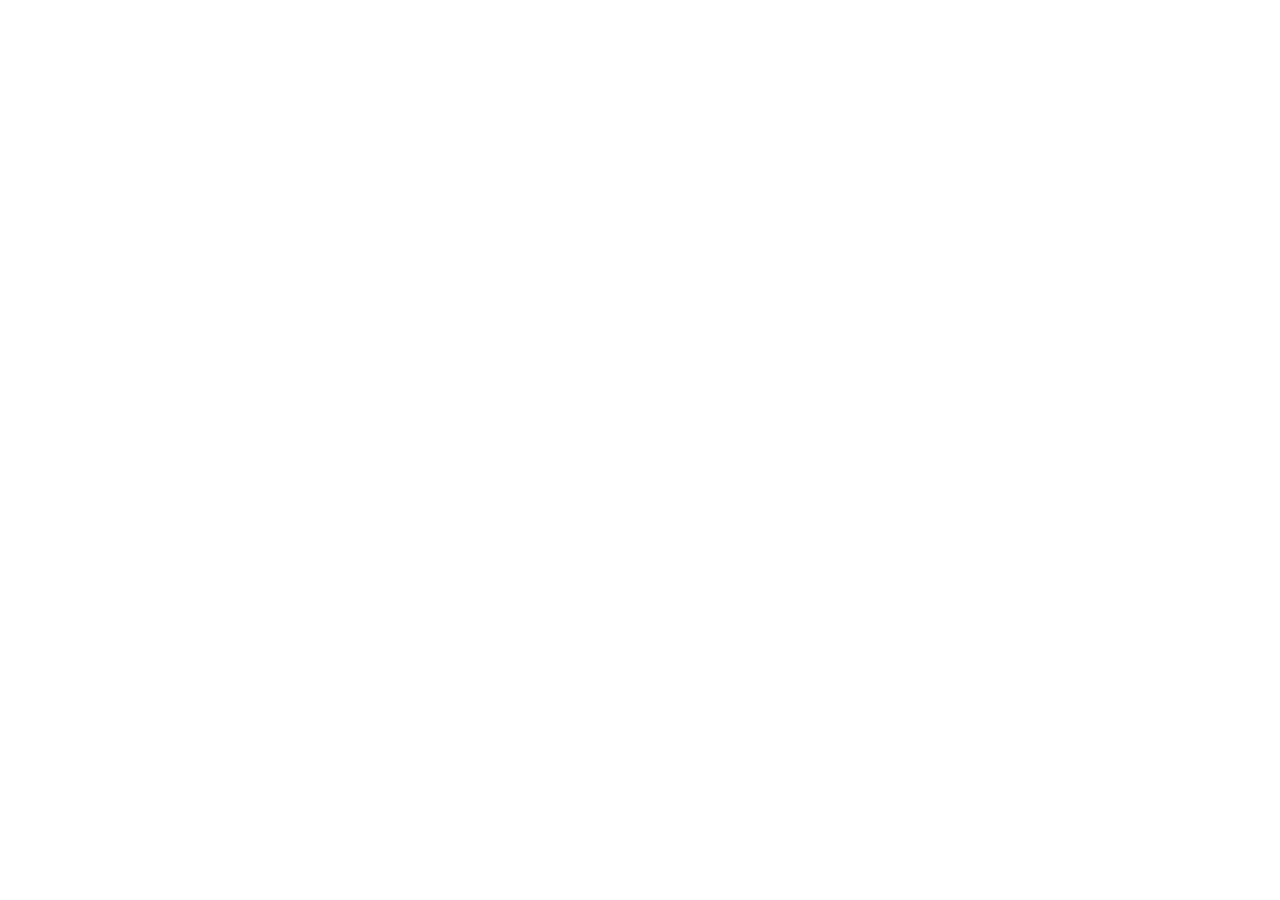
==== index.html @ 9a707157 "deploy: c2d170c60ace974597fea20f5356341831ca1d41" ====
<!DOCTYPE html>
<html lang="en">
  <head>
    <meta charset="UTF-8">
    <link rel="icon" type="image/png" href="/images/deveco-community-logo.png">
    <meta name="viewport" content="width=device-width, initial-scale=1.0">
    <title>DevEco - Developer Relations Consulting</title>
    <script type="module" crossorigin src="/assets/index-Dkmb-aVm.js"></script>
    <link rel="modulepreload" crossorigin href="/assets/vendor-Dc3_YLrn.js">
    <link rel="stylesheet" crossorigin href="/assets/index-B2oF-U8Q.css">
  </head>
  <body>
    <div id="app"></div>
  </body>
</html>
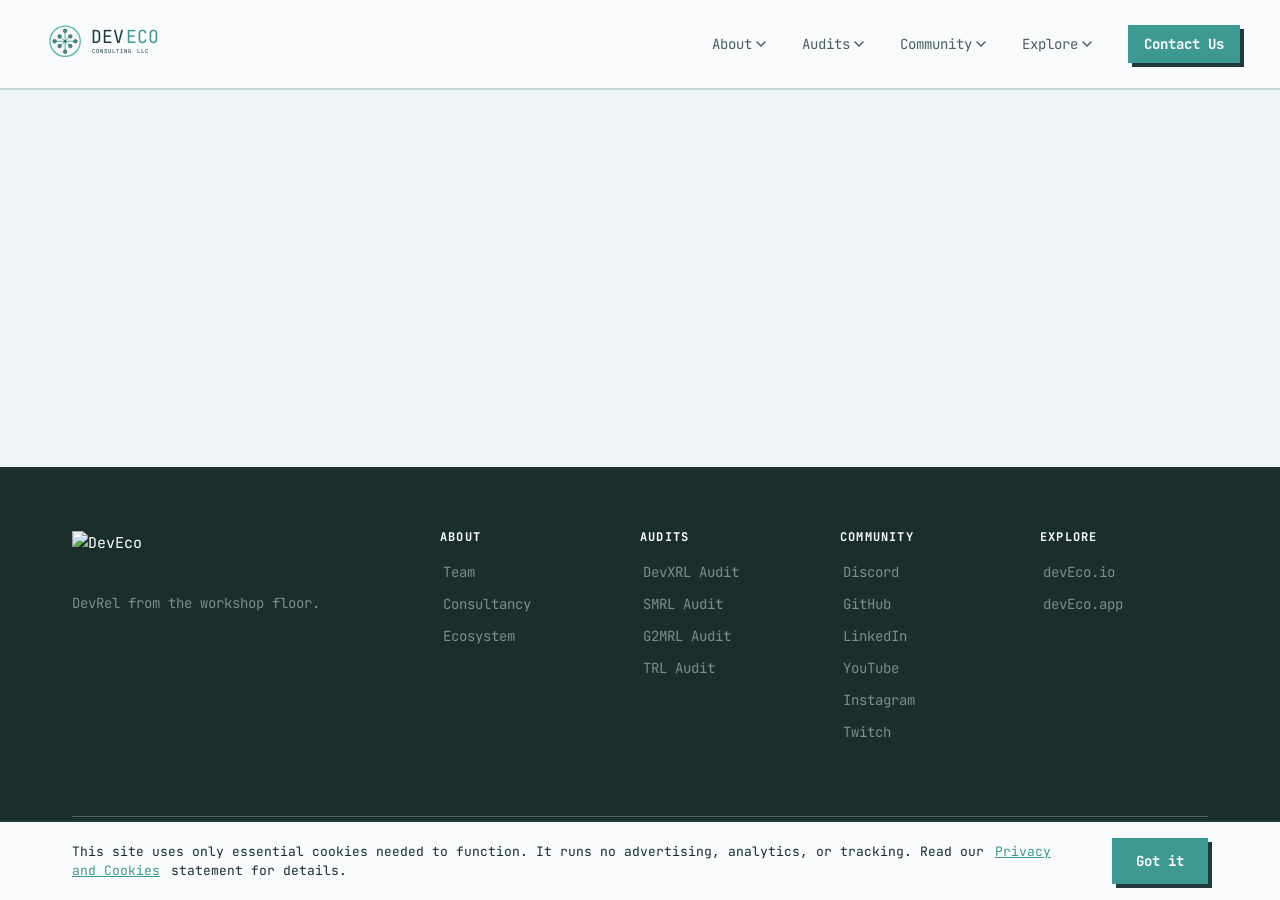
==== commit f5f57449: "deploy: f8ffb1435f729f9577952436232d44a1e8d16d98" ====
--- a/index.html
+++ b/index.html
@@ -5,9 +5,9 @@
     <link rel="icon" type="image/png" href="/images/deveco-community-logo.png">
     <meta name="viewport" content="width=device-width, initial-scale=1.0">
     <title>DevEco - Developer Relations Consulting</title>
-    <script type="module" crossorigin src="/assets/index-Dkmb-aVm.js"></script>
-    <link rel="modulepreload" crossorigin href="/assets/vendor-Dc3_YLrn.js">
-    <link rel="stylesheet" crossorigin href="/assets/index-B2oF-U8Q.css">
+    <script type="module" crossorigin src="/assets/index-xYQbt5uH.js"></script>
+    <link rel="modulepreload" crossorigin href="/assets/vendor-Bw37jp_L.js">
+    <link rel="stylesheet" crossorigin href="/assets/index-bWeun-fq.css">
   </head>
   <body>
     <div id="app"></div>
--- a/assets/index-bWeun-fq.css
+++ b/assets/index-bWeun-fq.css
@@ -0,0 +1 @@
+@import"https://fonts.googleapis.com/css2?family=JetBrains+Mono:wght@400;500;700&display=swap";:root{--vt-c-white: #ffffff;--vt-c-white-soft: #f8f8f8;--vt-c-white-mute: #f2f2f2;--vt-c-black: #181818;--vt-c-black-soft: #222222;--vt-c-black-mute: #282828;--vt-c-indigo: #2c3e50;--vt-c-divider-light-1: rgba(60, 60, 60, .29);--vt-c-divider-light-2: rgba(60, 60, 60, .12);--vt-c-divider-dark-1: rgba(84, 84, 84, .65);--vt-c-divider-dark-2: rgba(84, 84, 84, .48);--vt-c-text-light-1: var(--vt-c-indigo);--vt-c-text-light-2: rgba(60, 60, 60, .66);--vt-c-text-dark-1: var(--vt-c-white);--vt-c-text-dark-2: rgba(235, 235, 235, .64)}:root{--color-background: var(--vt-c-white);--color-background-soft: var(--vt-c-white-soft);--color-background-mute: var(--vt-c-white-mute);--color-border: var(--vt-c-divider-light-2);--color-border-hover: var(--vt-c-divider-light-1);--color-heading: var(--vt-c-text-light-1);--color-text: var(--vt-c-text-light-1);--section-gap: 160px}@media (prefers-color-scheme: dark){:root{--color-background: var(--vt-c-black);--color-background-soft: var(--vt-c-black-soft);--color-background-mute: var(--vt-c-black-mute);--color-border: var(--vt-c-divider-dark-2);--color-border-hover: var(--vt-c-divider-dark-1);--color-heading: var(--vt-c-text-dark-1);--color-text: var(--vt-c-text-dark-2)}}*,*:before,*:after{box-sizing:border-box;margin:0;font-weight:400}body{min-height:100vh;color:var(--color-text);background:var(--color-background);transition:color .5s,background-color .5s;line-height:1.6;font-family:Inter,-apple-system,BlinkMacSystemFont,Segoe UI,Roboto,Oxygen,Ubuntu,Cantarell,Fira Sans,Droid Sans,Helvetica Neue,sans-serif;font-size:15px;text-rendering:optimizeLegibility;-webkit-font-smoothing:antialiased;-moz-osx-font-smoothing:grayscale}#app{margin:0 auto;font-weight:400}a,.green{text-decoration:none;color:#00bd7e;transition:.4s;padding:3px}@media (hover: hover){a:hover{background-color:#00bd7e33}}@media (min-width: 1024px){body{display:flex;place-items:center}#app{display:grid;grid-template-columns:1fr 1fr}}.nav[data-v-d267a35a]{position:sticky;top:0;z-index:100;background:var(--bg-white);border-bottom:2px solid var(--border)}.nav-inner[data-v-d267a35a]{display:flex;align-items:center;justify-content:space-between;padding:var(--space-md) 0}.nav-logo[data-v-d267a35a]{display:flex;align-items:center;text-decoration:none}.logo-svg[data-v-d267a35a]{height:50px;width:auto}.nav-links[data-v-d267a35a]{display:flex;align-items:center;gap:var(--space-xs);list-style:none}.nav-links a[data-v-d267a35a]{padding:var(--space-sm) var(--space-md);font-size:.875rem;color:var(--text-mid);transition:all .2s}.nav-links a[data-v-d267a35a]:hover{background:var(--teal);color:#fff}.nav-links a.router-link-active[data-v-d267a35a]{color:var(--teal);font-weight:700}.nav-links a.router-link-active[data-v-d267a35a]:hover{background:var(--teal);color:#fff}.nav-cta[data-v-d267a35a]{margin-left:var(--space-md)}.nav-cta .btn[data-v-d267a35a]{padding:.5rem 1rem;color:#fff!important}.nav-cta .btn[data-v-d267a35a]:hover,.nav-cta .btn.router-link-active[data-v-d267a35a]{color:#fff!important}.nav-toggle[data-v-d267a35a]{display:none;position:relative;width:44px;height:44px;background:var(--bg-white);border:2px solid var(--navy);padding:0;cursor:pointer;color:var(--navy);z-index:110;transition:background .2s ease,color .2s ease,transform .2s ease}.nav-toggle[data-v-d267a35a]:hover{background:var(--navy);color:var(--bg-white)}.nav-toggle:hover .nav-toggle__bar[data-v-d267a35a]{background:var(--bg-white)}.nav-toggle__bar[data-v-d267a35a]{position:absolute;left:50%;top:50%;width:22px;height:2px;background:var(--navy);transform-origin:center;transition:transform .28s cubic-bezier(.7,0,.3,1),opacity .18s ease,background .2s ease}.nav-toggle__bar[data-v-d267a35a]:nth-child(1){transform:translate(-50%,-8px)}.nav-toggle__bar[data-v-d267a35a]:nth-child(2){transform:translate(-50%,-50%)}.nav-toggle__bar[data-v-d267a35a]:nth-child(3){transform:translate(-50%,6px)}.nav-toggle.active .nav-toggle__bar[data-v-d267a35a]:nth-child(1){transform:translate(-50%,-50%) rotate(45deg)}.nav-toggle.active .nav-toggle__bar[data-v-d267a35a]:nth-child(2){opacity:0;transform:translate(-50%,-50%) scaleX(0)}.nav-toggle.active .nav-toggle__bar[data-v-d267a35a]:nth-child(3){transform:translate(-50%,-50%) rotate(-45deg)}.nav-backdrop[data-v-d267a35a]{display:none}.nav-dropdown[data-v-d267a35a]{position:relative}.nav-dropdown__trigger[data-v-d267a35a]{display:flex;align-items:center;gap:.25rem}.nav-dropdown__trigger--static[data-v-d267a35a]{cursor:default;padding:var(--space-sm) var(--space-md);font-size:.875rem;color:var(--text-mid);transition:all .2s}.nav-dropdown__trigger--static[data-v-d267a35a]:hover{background:var(--teal);color:#fff}.nav-dropdown__chevron[data-v-d267a35a]{transition:transform .2s ease}.nav-dropdown__chevron.open[data-v-d267a35a]{transform:rotate(180deg)}.nav-dropdown__mobile-toggle[data-v-d267a35a],.nav-dropdown__mobile-menu[data-v-d267a35a]{display:none}.nav-dropdown__menu[data-v-d267a35a]{position:absolute;top:100%;left:0;min-width:180px;background:var(--bg-white);border:1px solid var(--border);box-shadow:0 4px 16px #0000001a;list-style:none;padding:var(--space-xs) 0;z-index:200}.nav-dropdown__menu li a[data-v-d267a35a]{display:block;padding:var(--space-sm) var(--space-md);font-size:.875rem;color:var(--text-mid);white-space:nowrap;transition:all .15s ease}.nav-dropdown__menu li a[data-v-d267a35a]:hover{background:var(--teal);color:#fff}.dropdown-enter-active[data-v-d267a35a]{transition:opacity .18s ease,transform .18s ease}.dropdown-leave-active[data-v-d267a35a]{transition:opacity .15s ease,transform .15s ease}.dropdown-enter-from[data-v-d267a35a],.dropdown-leave-to[data-v-d267a35a]{opacity:0;transform:translateY(-4px)}.nav-dropdown__mobile-menu[data-v-d267a35a]{display:none}@media (max-width: 768px){.logo-svg[data-v-d267a35a]{height:42px}.nav-inner[data-v-d267a35a]{padding:var(--space-sm) 0}.nav-toggle[data-v-d267a35a]{display:block}.nav-backdrop[data-v-d267a35a]{display:block;position:fixed;inset:0;background:#1e3a3a00;opacity:0;pointer-events:none;transition:background .28s ease,opacity .28s ease;z-index:90}.nav-backdrop.active[data-v-d267a35a]{background:#1e3a3a8c;opacity:1;pointer-events:auto;backdrop-filter:blur(3px);-webkit-backdrop-filter:blur(3px)}.nav-links[data-v-d267a35a]{display:flex;position:fixed;top:0;right:0;width:min(84vw,340px);height:100vh;height:100dvh;background:var(--bg-white);border-left:2px solid var(--navy);box-shadow:-12px 0 32px #1e3a3a2e;flex-direction:column;align-items:stretch;padding:calc(var(--space-lg) + 44px) var(--space-md) var(--space-lg);gap:0;overflow-y:auto;overscroll-behavior:contain;transform:translate(100%);transition:transform .32s cubic-bezier(.7,0,.3,1);z-index:100}.nav-links.active[data-v-d267a35a]{transform:translate(0)}.nav-links li[data-v-d267a35a]{width:100%;position:relative}.nav-links>li+li[data-v-d267a35a]{border-top:1px solid var(--border)}.nav-links a[data-v-d267a35a],.nav-dropdown__trigger--static[data-v-d267a35a]{display:flex;align-items:center;padding:.95rem var(--space-md) .95rem calc(var(--space-md) + 4px);font-size:.95rem;font-weight:500;color:var(--text-dark);width:100%;border-left:3px solid transparent;transition:background .18s ease,color .18s ease,border-color .18s ease,padding-left .18s ease}.nav-links a[data-v-d267a35a]:hover,.nav-dropdown__trigger--static[data-v-d267a35a]:hover{background:var(--bg-light);color:var(--teal-dark);border-left-color:var(--teal-light);padding-left:calc(var(--space-md) + 8px)}.nav-links a.router-link-active[data-v-d267a35a]{color:var(--teal);border-left-color:var(--teal);background:var(--bg-light)}.nav-cta[data-v-d267a35a]{margin-left:0;margin-top:var(--space-md);padding-top:var(--space-md);border-top:2px solid var(--border)!important}.nav-cta .btn[data-v-d267a35a]{width:100%;justify-content:center;padding:.9rem 1rem!important}.nav-dropdown__trigger[data-v-d267a35a]{display:flex;padding-right:56px}.nav-dropdown__trigger--static[data-v-d267a35a]{cursor:pointer;padding-right:56px}.nav-dropdown__chevron[data-v-d267a35a]{display:none}.nav-dropdown__menu[data-v-d267a35a]{display:none!important}.nav-dropdown__mobile-toggle[data-v-d267a35a]{display:flex;align-items:center;justify-content:center;position:absolute;top:0;right:0;width:52px;height:52px;background:transparent;border:none;border-left:1px solid var(--border);cursor:pointer;color:var(--text-mid);transition:background .18s ease,color .18s ease}.nav-dropdown__mobile-toggle[data-v-d267a35a]:hover{background:var(--bg-light);color:var(--teal)}.nav-dropdown__mobile-toggle svg[data-v-d267a35a]{transition:transform .28s cubic-bezier(.7,0,.3,1);width:12px;height:8px}.nav-dropdown__mobile-toggle.open svg[data-v-d267a35a]{transform:rotate(180deg)}.nav-dropdown__mobile-toggle.open[data-v-d267a35a]{color:var(--teal)}.nav-dropdown__mobile-menu[data-v-d267a35a]{display:block;list-style:none;padding:0;margin:0;background:var(--bg-light);border-top:1px solid var(--border);animation:navSubmenuFadeIn-d267a35a .24s ease}.nav-dropdown__mobile-menu li+li[data-v-d267a35a]{border-top:1px solid var(--border)}.nav-dropdown__mobile-menu li a[data-v-d267a35a]{display:flex;align-items:center;padding:.75rem var(--space-md) .75rem calc(var(--space-md) + 20px);font-size:.85rem;font-weight:400;color:var(--text-mid);border-left:3px solid transparent;border-bottom:none;transition:background .18s ease,color .18s ease,border-color .18s ease}.nav-dropdown__mobile-menu li a[data-v-d267a35a]:before{content:"";display:inline-block;width:10px;height:1px;background:var(--text-light);margin-right:.6rem;transition:width .18s ease,background .18s ease}.nav-dropdown__mobile-menu li a[data-v-d267a35a]:hover{background:var(--bg-white);color:var(--teal-dark);border-left-color:var(--teal-light)}.nav-dropdown__mobile-menu li a[data-v-d267a35a]:hover:before{background:var(--teal);width:16px}.nav-dropdown__mobile-menu li a.router-link-active[data-v-d267a35a]{color:var(--teal);border-left-color:var(--teal)}}@keyframes navSubmenuFadeIn-d267a35a{0%{opacity:0;transform:translateY(-4px)}to{opacity:1;transform:translateY(0)}}@media (prefers-reduced-motion: reduce){.nav-links[data-v-d267a35a],.nav-backdrop[data-v-d267a35a],.nav-toggle__bar[data-v-d267a35a],.nav-dropdown__mobile-toggle svg[data-v-d267a35a],.nav-dropdown__mobile-menu[data-v-d267a35a]{transition:none!important;animation:none!important}}.footer[data-v-83118ae2]{background:var(--text-dark);color:#fff;padding:var(--space-xl) 0 var(--space-lg)}.footer-grid[data-v-83118ae2]{display:grid;grid-template-columns:2fr repeat(4,1fr);gap:var(--space-lg);margin-bottom:var(--space-xl)}.footer-logo[data-v-83118ae2]{height:45px;width:auto;margin-bottom:var(--space-md)}.footer-brand p[data-v-83118ae2]{font-size:.875rem;color:var(--text-light)}.footer-col h4[data-v-83118ae2]{font-size:.75rem;text-transform:uppercase;letter-spacing:.1em;margin-bottom:var(--space-md);color:#fff}.footer-col ul[data-v-83118ae2]{list-style:none}.footer-col li[data-v-83118ae2]{margin-bottom:var(--space-sm)}.footer-col a[data-v-83118ae2]{font-size:.875rem;color:var(--text-light);transition:color .2s}.footer-col a[data-v-83118ae2]:hover{color:var(--teal-light)}.footer-bottom[data-v-83118ae2]{padding-top:var(--space-lg);border-top:1px solid var(--text-mid);display:flex;justify-content:space-between;align-items:center;flex-wrap:wrap;gap:var(--space-md);font-size:.75rem;color:var(--text-light)}.footer-bottom a[data-v-83118ae2]{color:var(--teal-light)}@media (max-width: 768px){.footer-grid[data-v-83118ae2]{grid-template-columns:1fr 1fr;gap:var(--space-lg)}.footer-brand[data-v-83118ae2]{grid-column:1 / -1}.footer-bottom[data-v-83118ae2]{flex-direction:column;text-align:center}}@media (max-width: 480px){.footer-grid[data-v-83118ae2]{grid-template-columns:1fr}}.cookie-banner[data-v-31ea47e8]{position:fixed;bottom:0;left:0;right:0;z-index:1000;background:var(--bg-white);border-top:2px solid var(--navy)}.cookie-inner[data-v-31ea47e8]{max-width:1200px;margin:0 auto;padding:var(--space-md) var(--space-lg);display:flex;align-items:center;justify-content:space-between;gap:var(--space-lg)}.cookie-message[data-v-31ea47e8]{font-size:.8125rem;color:var(--text-dark);line-height:1.5;margin:0}.cookie-link[data-v-31ea47e8]{color:var(--teal);text-decoration:underline}.cookie-button[data-v-31ea47e8]{flex-shrink:0}.cookie-fade-enter-active[data-v-31ea47e8],.cookie-fade-leave-active[data-v-31ea47e8]{transition:transform .3s ease,opacity .3s ease}.cookie-fade-enter-from[data-v-31ea47e8],.cookie-fade-leave-to[data-v-31ea47e8]{transform:translateY(100%);opacity:0}@media (max-width: 768px){.cookie-inner[data-v-31ea47e8]{flex-direction:column;align-items:flex-start;gap:var(--space-md)}.cookie-button[data-v-31ea47e8]{width:100%;text-align:center;justify-content:center}}:root{--teal-dark: #2a6b6b;--teal: #3d9991;--teal-light: #4db3a8;--navy: #1e3a3a;--bg-light: #eef3f6;--bg-white: #f8fafb;--accent-pink: #e84a7f;--accent-yellow: #f7c948;--accent-cyan: #4ecdc4;--accent-blue: #5bc0eb;--text-dark: #1a2e2e;--text-mid: #4a5e5e;--text-light: #7a8e8e;--border: #c5d5d5;--font-mono: "JetBrains Mono", monospace;--space-xs: .25rem;--space-sm: .5rem;--space-md: 1rem;--space-lg: 2rem;--space-xl: 4rem;--space-2xl: 6rem}*,*:before,*:after{box-sizing:border-box;margin:0;padding:0}html{scroll-behavior:smooth}body{font-family:var(--font-mono);background-color:var(--bg-light);color:var(--text-dark);line-height:1.6;-webkit-font-smoothing:antialiased;-moz-osx-font-smoothing:grayscale}::selection{background:var(--teal);color:#fff}a{color:inherit;text-decoration:none}img{max-width:100%;display:block}#app{min-height:100vh;display:flex;flex-direction:column;width:100%;overflow-x:hidden}.main-content{flex:1;width:100%;overflow-x:hidden}.container{max-width:1200px;margin:0 auto;padding:0 var(--space-lg)}h1,h2,h3,h4{font-weight:700;line-height:1.1;color:var(--navy)}h1{font-size:clamp(2.5rem,6vw,4rem)}h2{font-size:clamp(1.75rem,4vw,2.5rem)}h3{font-size:1.25rem}.label{font-size:.75rem;text-transform:uppercase;letter-spacing:.2em;color:var(--teal)}.highlight{background:var(--accent-yellow);padding:0 .25rem;color:var(--navy)}.btn{display:inline-flex;align-items:center;gap:var(--space-sm);padding:.875rem 1.5rem;font-family:var(--font-mono);font-size:.875rem;font-weight:700;border:none;cursor:pointer;transition:all .2s}.btn-primary{background:var(--teal);color:#fff;box-shadow:4px 4px 0 var(--navy)}.btn-primary:hover{background:var(--teal-dark);transform:translate(-2px,-2px);box-shadow:6px 6px 0 var(--navy)}.btn-secondary{background:transparent;color:var(--navy);border:2px solid var(--navy)}.btn-secondary:hover{background:var(--navy);color:#fff}.stamp{display:inline-block;padding:.25rem .75rem;font-size:.625rem;font-weight:700;text-transform:uppercase;letter-spacing:.1em;border:2px dashed currentColor;transform:rotate(-2deg)}.stamp-teal{color:var(--teal)}.stamp-pink{color:var(--accent-pink)}.stamp-yellow{color:#b8941a}.stamp-navy{color:var(--navy)}.badge{display:inline-block;padding:.25rem .5rem;font-size:.625rem;font-weight:700;text-transform:uppercase}.badge-teal{background:var(--teal);color:#fff}.badge-pink{background:var(--accent-pink);color:#fff}.badge-navy{background:var(--navy);color:#fff}.card{background:#fff;border:2px solid var(--border);padding:var(--space-lg);transition:all .2s}.card:hover{border-color:var(--teal);box-shadow:6px 6px 0 var(--teal)}section{padding:var(--space-2xl) 0}.section-header{margin-bottom:var(--space-xl)}.section-header h2{position:relative;display:inline-block}.section-header h2:after{content:"";position:absolute;bottom:-8px;left:0;width:60px;height:4px;background:var(--teal)}.grid{display:grid;gap:var(--space-lg)}.grid-2{grid-template-columns:repeat(auto-fit,minmax(300px,1fr))}.grid-3{grid-template-columns:repeat(auto-fit,minmax(280px,1fr))}@media (max-width: 768px){.container{padding:0 var(--space-md)}section{padding:var(--space-xl) 0}.btn{padding:1rem 1.5rem;font-size:1rem;width:100%;text-align:center;justify-content:center}.grid-2,.grid-3{grid-template-columns:1fr}}.carousel-section[data-v-57ba082b]{background:var(--bg-white);border-top:2px solid var(--border);border-bottom:2px solid var(--border);padding:var(--space-lg) 0;overflow:hidden}.carousel-track-wrapper[data-v-57ba082b]{overflow:hidden}.carousel-track[data-v-57ba082b]{display:flex;gap:var(--space-xl);width:max-content;animation:scroll-57ba082b 35s linear infinite}.carousel-section:hover .carousel-track[data-v-57ba082b]{animation-play-state:paused}.carousel-logo[data-v-57ba082b]{flex-shrink:0;display:flex;align-items:center;justify-content:center;height:50px;padding:0 var(--space-md);text-decoration:none;transition:opacity .2s}.carousel-logo img[data-v-57ba082b]{height:40px;width:auto;object-fit:contain;filter:grayscale(30%);opacity:.7;transition:all .2s}.carousel-logo:hover img[data-v-57ba082b]{filter:grayscale(0%);opacity:1;transform:scale(1.05)}.carousel-logo.dark-bg[data-v-57ba082b]{background:var(--navy);padding:var(--space-xs) var(--space-md)}.carousel-logo.dark-bg img[data-v-57ba082b]{filter:grayscale(0%);opacity:.9}.carousel-logo.dark-bg:hover img[data-v-57ba082b]{opacity:1}@keyframes scroll-57ba082b{0%{transform:translate(0)}to{transform:translate(-50%)}}@media (max-width: 768px){.carousel-section[data-v-57ba082b]{padding:var(--space-md) 0}.carousel-logo[data-v-57ba082b]{height:40px}.carousel-logo img[data-v-57ba082b]{height:30px}.carousel-track[data-v-57ba082b]{gap:var(--space-lg)}}.grid-hex{opacity:0;transform:scale(0);transform-origin:center;transition:opacity .6s ease-out,transform .6s cubic-bezier(.34,1.56,.64,1);transition-delay:var(--delay, 0s)}.grid-hex.visible{opacity:.8;transform:scale(1);animation:breathe 2.5s ease-in-out infinite;animation-delay:var(--delay, 0s)}.grid-hex.pulse{transform:scale(1.12);filter:brightness(1.2)}.grid-hex.exploding{animation:explodeOut 1s cubic-bezier(.4,0,.2,1) forwards}@keyframes breathe{0%,to{opacity:.65;transform:scale(.96)}50%{opacity:.9;transform:scale(1.02)}}@keyframes explodeOut{0%{transform:translate(0) scale(1);opacity:.8}30%{transform:translate(calc(var(--push-x) * .3),calc(var(--push-y) * .3)) scale(.95);opacity:.7}70%{transform:translate(calc(var(--push-x) * .8),calc(var(--push-y) * .8)) scale(.5);opacity:.3}to{transform:translate(var(--push-x),var(--push-y)) scale(.2);opacity:0}}.logo-frame{opacity:0;transform:scale(0);transform-origin:center;transition:all .6s cubic-bezier(.25,.46,.45,.94)}.logo-frame.expanding{opacity:.4;transform:scale(.5);transition:all .4s cubic-bezier(.25,.46,.45,.94)}.logo-frame.visible{opacity:1;transform:scale(1);transition:all .5s cubic-bezier(.34,1.56,.64,1)}.logo-hex{opacity:0;transform:scale(0);transform-origin:center;transition:all .35s cubic-bezier(.34,1.56,.64,1)}.logo-hex.visible{opacity:1;transform:scale(1)}.logo-hex.color-shift{animation:colorShift 2.5s ease-in-out infinite}.logo-hex.color-shift:nth-child(1){animation-delay:0s}.logo-hex.color-shift:nth-child(2){animation-delay:.15s}.logo-hex.color-shift:nth-child(3){animation-delay:.3s}.logo-hex.color-shift:nth-child(4){animation-delay:.45s}.logo-hex.color-shift:nth-child(5){animation-delay:.6s}.logo-hex.color-shift:nth-child(6){animation-delay:.75s}.logo-hex.color-shift:nth-child(7){animation-delay:.9s}@keyframes colorShift{0%,to{fill:#fff}50%{fill:#4db3a8}}.logo-hex.flash{animation:flash .3s ease-out!important}@keyframes flash{0%{transform:scale(1)}50%{transform:scale(1.15)}to{transform:scale(1)}}.logo-hex.portal-hover{filter:brightness(1.5)}.portal-overlay{position:fixed;inset:0;z-index:10000;pointer-events:none;background:radial-gradient(circle at var(--portal-x) var(--portal-y),#4db3a8 0%,#1e3a3a 30%,#000000 70%);animation:portalZoom .8s cubic-bezier(.4,0,.2,1) forwards}.portal-hex-shape{position:absolute;left:var(--portal-x);top:var(--portal-y);width:40px;height:46px;transform:translate(-50%,-50%);background:#4db3a8;clip-path:polygon(50% 0%,100% 25%,100% 75%,50% 100%,0% 75%,0% 25%);animation:portalHexExpand .8s cubic-bezier(.4,0,.2,1) forwards}@keyframes portalZoom{0%{opacity:0;transform:scale(0);transform-origin:var(--portal-x) var(--portal-y)}20%{opacity:1;transform:scale(.1)}to{opacity:1;transform:scale(1);transform-origin:var(--portal-x) var(--portal-y)}}@keyframes portalHexExpand{0%{transform:translate(-50%,-50%) scale(1);opacity:1}50%{transform:translate(-50%,-50%) scale(20);opacity:.8}to{transform:translate(-50%,-50%) scale(80);opacity:0}}.hero[data-v-db9cdb8b]{padding:var(--space-xl) 0 var(--space-2xl);background:linear-gradient(135deg,var(--bg-white) 0%,var(--bg-light) 100%);border-bottom:2px solid var(--border);position:relative;overflow:hidden}.hero-inner[data-v-db9cdb8b]{display:grid;grid-template-columns:1fr 1fr;gap:var(--space-xl);align-items:center}.hero-content[data-v-db9cdb8b]{max-width:600px}.hero h1[data-v-db9cdb8b]{margin-bottom:var(--space-lg)}.hero-underline[data-v-db9cdb8b]{position:relative;display:inline-block;color:var(--teal)}.hero-underline[data-v-db9cdb8b]:after{content:"";position:absolute;bottom:4px;left:0;right:0;height:8px;background:var(--accent-yellow);z-index:-1;transform:skew(-3deg)}.hero-description[data-v-db9cdb8b]{font-size:1.125rem;color:var(--text-mid);margin-bottom:var(--space-xl)}.hero-buttons[data-v-db9cdb8b]{display:flex;flex-wrap:wrap;gap:var(--space-md)}.hero-stamp[data-v-db9cdb8b]{position:absolute;top:var(--space-lg);right:var(--space-lg);padding:var(--space-sm) var(--space-md);border:2px solid var(--teal);color:var(--teal);font-size:.75rem;font-weight:700;transform:rotate(12deg);opacity:.6}.hero-animation[data-v-db9cdb8b]{display:flex;justify-content:center;align-items:center;height:400px}.hero-animation svg[data-v-db9cdb8b]{width:100%;height:100%;max-width:400px}.services-grid[data-v-db9cdb8b]{display:grid;grid-template-columns:repeat(auto-fit,minmax(320px,1fr));gap:var(--space-lg)}.service-card .stamp[data-v-db9cdb8b]{margin-bottom:var(--space-md)}.service-card h3[data-v-db9cdb8b]{margin-bottom:var(--space-sm)}.service-card p[data-v-db9cdb8b]{font-size:.875rem;color:var(--text-mid)}.process-section[data-v-db9cdb8b]{background:var(--bg-white);border-top:2px solid var(--border);border-bottom:2px solid var(--border)}.process-subtitle[data-v-db9cdb8b]{color:var(--text-mid);margin-top:var(--space-sm)}.process-grid[data-v-db9cdb8b]{display:grid;grid-template-columns:repeat(auto-fit,minmax(240px,1fr));gap:var(--space-lg)}.process-step[data-v-db9cdb8b]{position:relative;padding-left:var(--space-xl)}.process-step[data-v-db9cdb8b]:before{content:attr(data-step);position:absolute;left:0;top:0;width:36px;height:36px;background:var(--teal);color:#fff;display:flex;align-items:center;justify-content:center;font-weight:700;clip-path:polygon(50% 0%,100% 25%,100% 75%,50% 100%,0% 75%,0% 25%)}.process-step h4[data-v-db9cdb8b]{margin-bottom:var(--space-sm)}.process-step p[data-v-db9cdb8b]{font-size:.875rem;color:var(--text-mid)}.cta-section[data-v-db9cdb8b]{background:var(--navy);color:#fff;text-align:center}.cta-section h2[data-v-db9cdb8b]{color:#fff;margin-bottom:var(--space-md)}.cta-section>.container>p[data-v-db9cdb8b]:first-of-type{color:var(--text-light);margin-bottom:var(--space-xl);max-width:500px;margin-left:auto;margin-right:auto}.cta-section .btn-primary[data-v-db9cdb8b]{background:var(--teal);box-shadow:4px 4px 0 var(--teal-dark);font-size:1rem;padding:1rem 2rem}.cta-section .btn-primary[data-v-db9cdb8b]:hover{background:var(--teal-light)}.cta-link[data-v-db9cdb8b]{margin-top:var(--space-lg);font-size:.875rem;color:var(--text-light)}.cta-link a[data-v-db9cdb8b]{color:var(--teal-light);text-decoration:underline}.cta-link a[data-v-db9cdb8b]:hover{text-decoration:none}@media (max-width: 900px){.hero-inner[data-v-db9cdb8b]{grid-template-columns:1fr;text-align:center}.hero-content[data-v-db9cdb8b]{max-width:none}.hero-animation[data-v-db9cdb8b]{order:-1;height:280px;margin-bottom:var(--space-md)}.hero-animation svg[data-v-db9cdb8b]{max-width:280px}.hero-buttons[data-v-db9cdb8b]{justify-content:center}.hero-stamp[data-v-db9cdb8b]{display:none}}@media (max-width: 768px){.hero-buttons[data-v-db9cdb8b]{flex-direction:column}.services-grid[data-v-db9cdb8b],.process-grid[data-v-db9cdb8b]{grid-template-columns:1fr}}
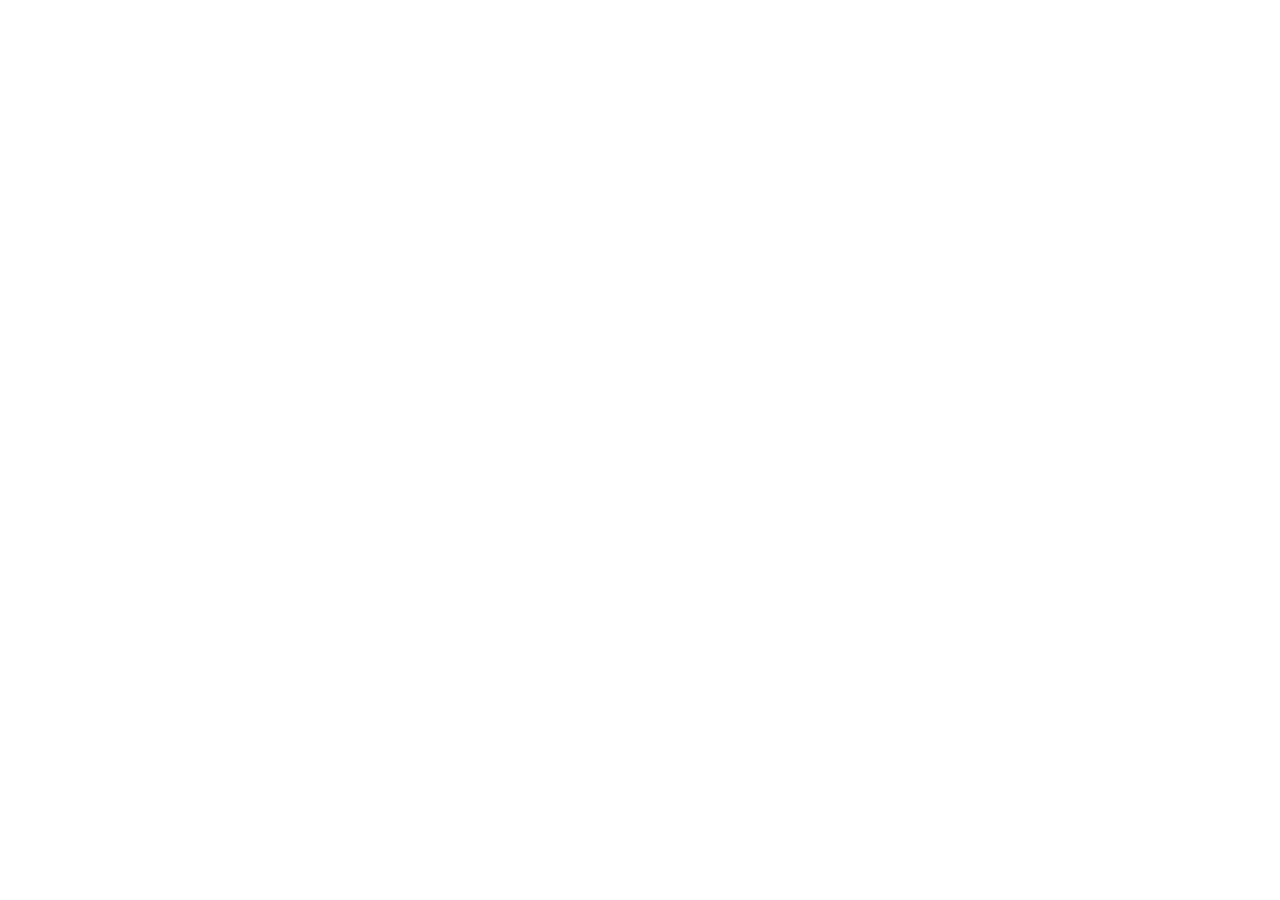
==== commit 6ff40ad6: "chore(content): add trademark symbol to devEco across site copy Co-Authored-By: Claude Opus 5 (1M co" ====
--- a/index.html
+++ b/index.html
@@ -4,12 +4,10 @@
     <meta charset="UTF-8">
     <link rel="icon" type="image/png" href="/images/deveco-community-logo.png">
     <meta name="viewport" content="width=device-width, initial-scale=1.0">
-    <title>DevEco - Developer Relations Consulting</title>
-    <script type="module" crossorigin src="/assets/index-xYQbt5uH.js"></script>
-    <link rel="modulepreload" crossorigin href="/assets/vendor-Bw37jp_L.js">
-    <link rel="stylesheet" crossorigin href="/assets/index-bWeun-fq.css">
+    <title>devEco™ - Developer Relations Consulting</title>
   </head>
   <body>
     <div id="app"></div>
+    <script type="module" src="/src/main.ts"></script>
   </body>
 </html>
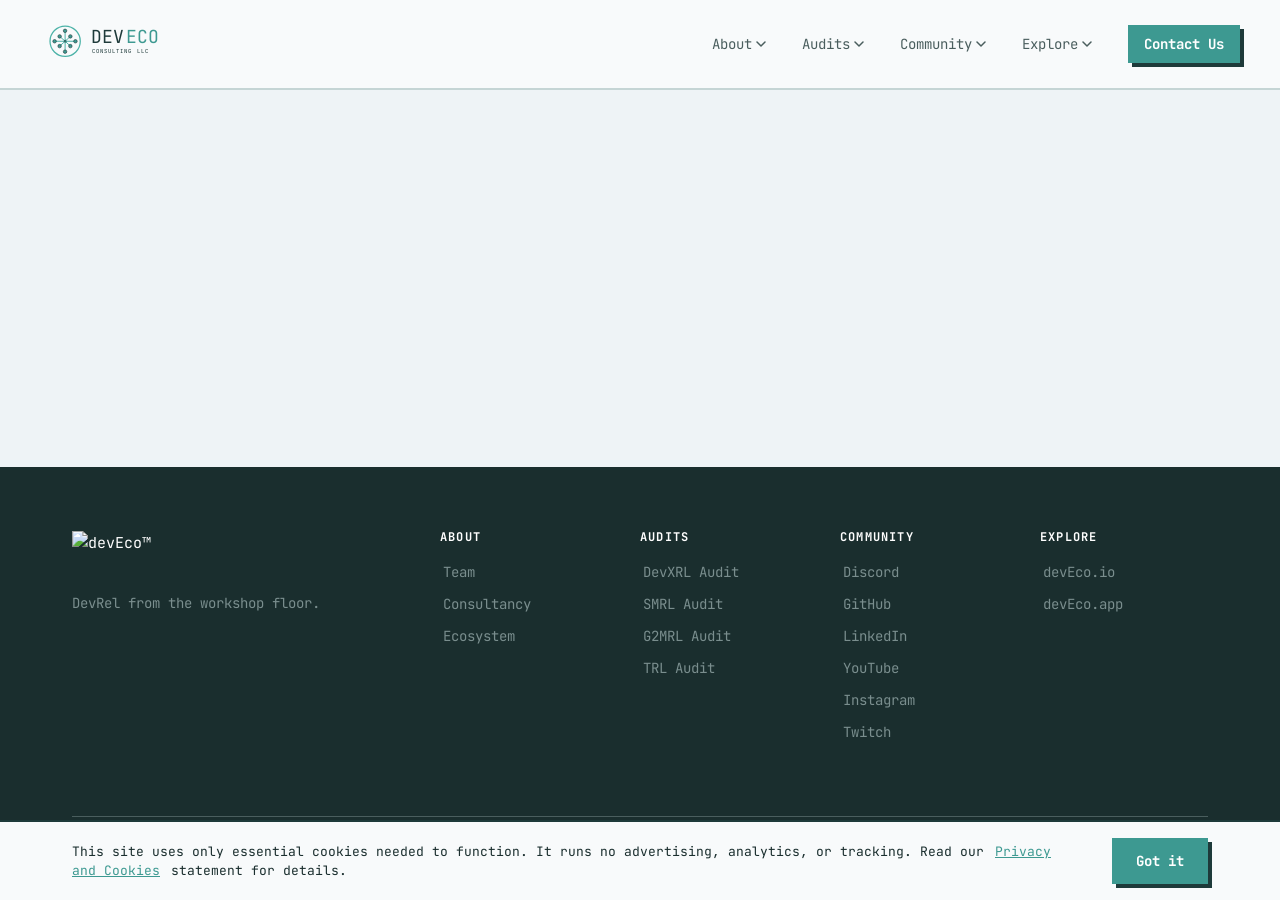
==== commit 88fb3015: "deploy: 4c76e3404f9231038d6e9eaece71112cb734b9a5" ====
--- a/index.html
+++ b/index.html
@@ -5,9 +5,11 @@
     <link rel="icon" type="image/png" href="/images/deveco-community-logo.png">
     <meta name="viewport" content="width=device-width, initial-scale=1.0">
     <title>devEco™ - Developer Relations Consulting</title>
+    <script type="module" crossorigin src="/assets/index-DdsCh73W.js"></script>
+    <link rel="modulepreload" crossorigin href="/assets/vendor-Bw37jp_L.js">
+    <link rel="stylesheet" crossorigin href="/assets/index-Ci3ymYOF.css">
   </head>
   <body>
     <div id="app"></div>
-    <script type="module" src="/src/main.ts"></script>
   </body>
 </html>
--- a/assets/index-Ci3ymYOF.css
+++ b/assets/index-Ci3ymYOF.css
@@ -0,0 +1 @@
+@import"https://fonts.googleapis.com/css2?family=JetBrains+Mono:wght@400;500;700&display=swap";:root{--vt-c-white: #ffffff;--vt-c-white-soft: #f8f8f8;--vt-c-white-mute: #f2f2f2;--vt-c-black: #181818;--vt-c-black-soft: #222222;--vt-c-black-mute: #282828;--vt-c-indigo: #2c3e50;--vt-c-divider-light-1: rgba(60, 60, 60, .29);--vt-c-divider-light-2: rgba(60, 60, 60, .12);--vt-c-divider-dark-1: rgba(84, 84, 84, .65);--vt-c-divider-dark-2: rgba(84, 84, 84, .48);--vt-c-text-light-1: var(--vt-c-indigo);--vt-c-text-light-2: rgba(60, 60, 60, .66);--vt-c-text-dark-1: var(--vt-c-white);--vt-c-text-dark-2: rgba(235, 235, 235, .64)}:root{--color-background: var(--vt-c-white);--color-background-soft: var(--vt-c-white-soft);--color-background-mute: var(--vt-c-white-mute);--color-border: var(--vt-c-divider-light-2);--color-border-hover: var(--vt-c-divider-light-1);--color-heading: var(--vt-c-text-light-1);--color-text: var(--vt-c-text-light-1);--section-gap: 160px}@media (prefers-color-scheme: dark){:root{--color-background: var(--vt-c-black);--color-background-soft: var(--vt-c-black-soft);--color-background-mute: var(--vt-c-black-mute);--color-border: var(--vt-c-divider-dark-2);--color-border-hover: var(--vt-c-divider-dark-1);--color-heading: var(--vt-c-text-dark-1);--color-text: var(--vt-c-text-dark-2)}}*,*:before,*:after{box-sizing:border-box;margin:0;font-weight:400}body{min-height:100vh;color:var(--color-text);background:var(--color-background);transition:color .5s,background-color .5s;line-height:1.6;font-family:Inter,-apple-system,BlinkMacSystemFont,Segoe UI,Roboto,Oxygen,Ubuntu,Cantarell,Fira Sans,Droid Sans,Helvetica Neue,sans-serif;font-size:15px;text-rendering:optimizeLegibility;-webkit-font-smoothing:antialiased;-moz-osx-font-smoothing:grayscale}#app{margin:0 auto;font-weight:400}a,.green{text-decoration:none;color:#00bd7e;transition:.4s;padding:3px}@media (hover: hover){a:hover{background-color:#00bd7e33}}@media (min-width: 1024px){body{display:flex;place-items:center}#app{display:grid;grid-template-columns:1fr 1fr}}.nav[data-v-d267a35a]{position:sticky;top:0;z-index:100;background:var(--bg-white);border-bottom:2px solid var(--border)}.nav-inner[data-v-d267a35a]{display:flex;align-items:center;justify-content:space-between;padding:var(--space-md) 0}.nav-logo[data-v-d267a35a]{display:flex;align-items:center;text-decoration:none}.logo-svg[data-v-d267a35a]{height:50px;width:auto}.nav-links[data-v-d267a35a]{display:flex;align-items:center;gap:var(--space-xs);list-style:none}.nav-links a[data-v-d267a35a]{padding:var(--space-sm) var(--space-md);font-size:.875rem;color:var(--text-mid);transition:all .2s}.nav-links a[data-v-d267a35a]:hover{background:var(--teal);color:#fff}.nav-links a.router-link-active[data-v-d267a35a]{color:var(--teal);font-weight:700}.nav-links a.router-link-active[data-v-d267a35a]:hover{background:var(--teal);color:#fff}.nav-cta[data-v-d267a35a]{margin-left:var(--space-md)}.nav-cta .btn[data-v-d267a35a]{padding:.5rem 1rem;color:#fff!important}.nav-cta .btn[data-v-d267a35a]:hover,.nav-cta .btn.router-link-active[data-v-d267a35a]{color:#fff!important}.nav-toggle[data-v-d267a35a]{display:none;position:relative;width:44px;height:44px;background:var(--bg-white);border:2px solid var(--navy);padding:0;cursor:pointer;color:var(--navy);z-index:110;transition:background .2s ease,color .2s ease,transform .2s ease}.nav-toggle[data-v-d267a35a]:hover{background:var(--navy);color:var(--bg-white)}.nav-toggle:hover .nav-toggle__bar[data-v-d267a35a]{background:var(--bg-white)}.nav-toggle__bar[data-v-d267a35a]{position:absolute;left:50%;top:50%;width:22px;height:2px;background:var(--navy);transform-origin:center;transition:transform .28s cubic-bezier(.7,0,.3,1),opacity .18s ease,background .2s ease}.nav-toggle__bar[data-v-d267a35a]:nth-child(1){transform:translate(-50%,-8px)}.nav-toggle__bar[data-v-d267a35a]:nth-child(2){transform:translate(-50%,-50%)}.nav-toggle__bar[data-v-d267a35a]:nth-child(3){transform:translate(-50%,6px)}.nav-toggle.active .nav-toggle__bar[data-v-d267a35a]:nth-child(1){transform:translate(-50%,-50%) rotate(45deg)}.nav-toggle.active .nav-toggle__bar[data-v-d267a35a]:nth-child(2){opacity:0;transform:translate(-50%,-50%) scaleX(0)}.nav-toggle.active .nav-toggle__bar[data-v-d267a35a]:nth-child(3){transform:translate(-50%,-50%) rotate(-45deg)}.nav-backdrop[data-v-d267a35a]{display:none}.nav-dropdown[data-v-d267a35a]{position:relative}.nav-dropdown__trigger[data-v-d267a35a]{display:flex;align-items:center;gap:.25rem}.nav-dropdown__trigger--static[data-v-d267a35a]{cursor:default;padding:var(--space-sm) var(--space-md);font-size:.875rem;color:var(--text-mid);transition:all .2s}.nav-dropdown__trigger--static[data-v-d267a35a]:hover{background:var(--teal);color:#fff}.nav-dropdown__chevron[data-v-d267a35a]{transition:transform .2s ease}.nav-dropdown__chevron.open[data-v-d267a35a]{transform:rotate(180deg)}.nav-dropdown__mobile-toggle[data-v-d267a35a],.nav-dropdown__mobile-menu[data-v-d267a35a]{display:none}.nav-dropdown__menu[data-v-d267a35a]{position:absolute;top:100%;left:0;min-width:180px;background:var(--bg-white);border:1px solid var(--border);box-shadow:0 4px 16px #0000001a;list-style:none;padding:var(--space-xs) 0;z-index:200}.nav-dropdown__menu li a[data-v-d267a35a]{display:block;padding:var(--space-sm) var(--space-md);font-size:.875rem;color:var(--text-mid);white-space:nowrap;transition:all .15s ease}.nav-dropdown__menu li a[data-v-d267a35a]:hover{background:var(--teal);color:#fff}.dropdown-enter-active[data-v-d267a35a]{transition:opacity .18s ease,transform .18s ease}.dropdown-leave-active[data-v-d267a35a]{transition:opacity .15s ease,transform .15s ease}.dropdown-enter-from[data-v-d267a35a],.dropdown-leave-to[data-v-d267a35a]{opacity:0;transform:translateY(-4px)}.nav-dropdown__mobile-menu[data-v-d267a35a]{display:none}@media (max-width: 768px){.logo-svg[data-v-d267a35a]{height:42px}.nav-inner[data-v-d267a35a]{padding:var(--space-sm) 0}.nav-toggle[data-v-d267a35a]{display:block}.nav-backdrop[data-v-d267a35a]{display:block;position:fixed;inset:0;background:#1e3a3a00;opacity:0;pointer-events:none;transition:background .28s ease,opacity .28s ease;z-index:90}.nav-backdrop.active[data-v-d267a35a]{background:#1e3a3a8c;opacity:1;pointer-events:auto;backdrop-filter:blur(3px);-webkit-backdrop-filter:blur(3px)}.nav-links[data-v-d267a35a]{display:flex;position:fixed;top:0;right:0;width:min(84vw,340px);height:100vh;height:100dvh;background:var(--bg-white);border-left:2px solid var(--navy);box-shadow:-12px 0 32px #1e3a3a2e;flex-direction:column;align-items:stretch;padding:calc(var(--space-lg) + 44px) var(--space-md) var(--space-lg);gap:0;overflow-y:auto;overscroll-behavior:contain;transform:translate(100%);transition:transform .32s cubic-bezier(.7,0,.3,1);z-index:100}.nav-links.active[data-v-d267a35a]{transform:translate(0)}.nav-links li[data-v-d267a35a]{width:100%;position:relative}.nav-links>li+li[data-v-d267a35a]{border-top:1px solid var(--border)}.nav-links a[data-v-d267a35a],.nav-dropdown__trigger--static[data-v-d267a35a]{display:flex;align-items:center;padding:.95rem var(--space-md) .95rem calc(var(--space-md) + 4px);font-size:.95rem;font-weight:500;color:var(--text-dark);width:100%;border-left:3px solid transparent;transition:background .18s ease,color .18s ease,border-color .18s ease,padding-left .18s ease}.nav-links a[data-v-d267a35a]:hover,.nav-dropdown__trigger--static[data-v-d267a35a]:hover{background:var(--bg-light);color:var(--teal-dark);border-left-color:var(--teal-light);padding-left:calc(var(--space-md) + 8px)}.nav-links a.router-link-active[data-v-d267a35a]{color:var(--teal);border-left-color:var(--teal);background:var(--bg-light)}.nav-cta[data-v-d267a35a]{margin-left:0;margin-top:var(--space-md);padding-top:var(--space-md);border-top:2px solid var(--border)!important}.nav-cta .btn[data-v-d267a35a]{width:100%;justify-content:center;padding:.9rem 1rem!important}.nav-dropdown__trigger[data-v-d267a35a]{display:flex;padding-right:56px}.nav-dropdown__trigger--static[data-v-d267a35a]{cursor:pointer;padding-right:56px}.nav-dropdown__chevron[data-v-d267a35a]{display:none}.nav-dropdown__menu[data-v-d267a35a]{display:none!important}.nav-dropdown__mobile-toggle[data-v-d267a35a]{display:flex;align-items:center;justify-content:center;position:absolute;top:0;right:0;width:52px;height:52px;background:transparent;border:none;border-left:1px solid var(--border);cursor:pointer;color:var(--text-mid);transition:background .18s ease,color .18s ease}.nav-dropdown__mobile-toggle[data-v-d267a35a]:hover{background:var(--bg-light);color:var(--teal)}.nav-dropdown__mobile-toggle svg[data-v-d267a35a]{transition:transform .28s cubic-bezier(.7,0,.3,1);width:12px;height:8px}.nav-dropdown__mobile-toggle.open svg[data-v-d267a35a]{transform:rotate(180deg)}.nav-dropdown__mobile-toggle.open[data-v-d267a35a]{color:var(--teal)}.nav-dropdown__mobile-menu[data-v-d267a35a]{display:block;list-style:none;padding:0;margin:0;background:var(--bg-light);border-top:1px solid var(--border);animation:navSubmenuFadeIn-d267a35a .24s ease}.nav-dropdown__mobile-menu li+li[data-v-d267a35a]{border-top:1px solid var(--border)}.nav-dropdown__mobile-menu li a[data-v-d267a35a]{display:flex;align-items:center;padding:.75rem var(--space-md) .75rem calc(var(--space-md) + 20px);font-size:.85rem;font-weight:400;color:var(--text-mid);border-left:3px solid transparent;border-bottom:none;transition:background .18s ease,color .18s ease,border-color .18s ease}.nav-dropdown__mobile-menu li a[data-v-d267a35a]:before{content:"";display:inline-block;width:10px;height:1px;background:var(--text-light);margin-right:.6rem;transition:width .18s ease,background .18s ease}.nav-dropdown__mobile-menu li a[data-v-d267a35a]:hover{background:var(--bg-white);color:var(--teal-dark);border-left-color:var(--teal-light)}.nav-dropdown__mobile-menu li a[data-v-d267a35a]:hover:before{background:var(--teal);width:16px}.nav-dropdown__mobile-menu li a.router-link-active[data-v-d267a35a]{color:var(--teal);border-left-color:var(--teal)}}@keyframes navSubmenuFadeIn-d267a35a{0%{opacity:0;transform:translateY(-4px)}to{opacity:1;transform:translateY(0)}}@media (prefers-reduced-motion: reduce){.nav-links[data-v-d267a35a],.nav-backdrop[data-v-d267a35a],.nav-toggle__bar[data-v-d267a35a],.nav-dropdown__mobile-toggle svg[data-v-d267a35a],.nav-dropdown__mobile-menu[data-v-d267a35a]{transition:none!important;animation:none!important}}.footer[data-v-dd08b0e5]{background:var(--text-dark);color:#fff;padding:var(--space-xl) 0 var(--space-lg)}.footer-grid[data-v-dd08b0e5]{display:grid;grid-template-columns:2fr repeat(4,1fr);gap:var(--space-lg);margin-bottom:var(--space-xl)}.footer-logo[data-v-dd08b0e5]{height:45px;width:auto;margin-bottom:var(--space-md)}.footer-brand p[data-v-dd08b0e5]{font-size:.875rem;color:var(--text-light)}.footer-col h4[data-v-dd08b0e5]{font-size:.75rem;text-transform:uppercase;letter-spacing:.1em;margin-bottom:var(--space-md);color:#fff}.footer-col ul[data-v-dd08b0e5]{list-style:none}.footer-col li[data-v-dd08b0e5]{margin-bottom:var(--space-sm)}.footer-col a[data-v-dd08b0e5]{font-size:.875rem;color:var(--text-light);transition:color .2s}.footer-col a[data-v-dd08b0e5]:hover{color:var(--teal-light)}.footer-bottom[data-v-dd08b0e5]{padding-top:var(--space-lg);border-top:1px solid var(--text-mid);display:flex;justify-content:space-between;align-items:center;flex-wrap:wrap;gap:var(--space-md);font-size:.75rem;color:var(--text-light)}.footer-bottom a[data-v-dd08b0e5]{color:var(--teal-light)}@media (max-width: 768px){.footer-grid[data-v-dd08b0e5]{grid-template-columns:1fr 1fr;gap:var(--space-lg)}.footer-brand[data-v-dd08b0e5]{grid-column:1 / -1}.footer-bottom[data-v-dd08b0e5]{flex-direction:column;text-align:center}}@media (max-width: 480px){.footer-grid[data-v-dd08b0e5]{grid-template-columns:1fr}}.cookie-banner[data-v-31ea47e8]{position:fixed;bottom:0;left:0;right:0;z-index:1000;background:var(--bg-white);border-top:2px solid var(--navy)}.cookie-inner[data-v-31ea47e8]{max-width:1200px;margin:0 auto;padding:var(--space-md) var(--space-lg);display:flex;align-items:center;justify-content:space-between;gap:var(--space-lg)}.cookie-message[data-v-31ea47e8]{font-size:.8125rem;color:var(--text-dark);line-height:1.5;margin:0}.cookie-link[data-v-31ea47e8]{color:var(--teal);text-decoration:underline}.cookie-button[data-v-31ea47e8]{flex-shrink:0}.cookie-fade-enter-active[data-v-31ea47e8],.cookie-fade-leave-active[data-v-31ea47e8]{transition:transform .3s ease,opacity .3s ease}.cookie-fade-enter-from[data-v-31ea47e8],.cookie-fade-leave-to[data-v-31ea47e8]{transform:translateY(100%);opacity:0}@media (max-width: 768px){.cookie-inner[data-v-31ea47e8]{flex-direction:column;align-items:flex-start;gap:var(--space-md)}.cookie-button[data-v-31ea47e8]{width:100%;text-align:center;justify-content:center}}:root{--teal-dark: #2a6b6b;--teal: #3d9991;--teal-light: #4db3a8;--navy: #1e3a3a;--bg-light: #eef3f6;--bg-white: #f8fafb;--accent-pink: #e84a7f;--accent-yellow: #f7c948;--accent-cyan: #4ecdc4;--accent-blue: #5bc0eb;--text-dark: #1a2e2e;--text-mid: #4a5e5e;--text-light: #7a8e8e;--border: #c5d5d5;--font-mono: "JetBrains Mono", monospace;--space-xs: .25rem;--space-sm: .5rem;--space-md: 1rem;--space-lg: 2rem;--space-xl: 4rem;--space-2xl: 6rem}*,*:before,*:after{box-sizing:border-box;margin:0;padding:0}html{scroll-behavior:smooth}body{font-family:var(--font-mono);background-color:var(--bg-light);color:var(--text-dark);line-height:1.6;-webkit-font-smoothing:antialiased;-moz-osx-font-smoothing:grayscale}::selection{background:var(--teal);color:#fff}a{color:inherit;text-decoration:none}img{max-width:100%;display:block}#app{min-height:100vh;display:flex;flex-direction:column;width:100%;overflow-x:hidden}.main-content{flex:1;width:100%;overflow-x:hidden}.container{max-width:1200px;margin:0 auto;padding:0 var(--space-lg)}h1,h2,h3,h4{font-weight:700;line-height:1.1;color:var(--navy)}h1{font-size:clamp(2.5rem,6vw,4rem)}h2{font-size:clamp(1.75rem,4vw,2.5rem)}h3{font-size:1.25rem}.label{font-size:.75rem;text-transform:uppercase;letter-spacing:.2em;color:var(--teal)}.highlight{background:var(--accent-yellow);padding:0 .25rem;color:var(--navy)}.btn{display:inline-flex;align-items:center;gap:var(--space-sm);padding:.875rem 1.5rem;font-family:var(--font-mono);font-size:.875rem;font-weight:700;border:none;cursor:pointer;transition:all .2s}.btn-primary{background:var(--teal);color:#fff;box-shadow:4px 4px 0 var(--navy)}.btn-primary:hover{background:var(--teal-dark);transform:translate(-2px,-2px);box-shadow:6px 6px 0 var(--navy)}.btn-secondary{background:transparent;color:var(--navy);border:2px solid var(--navy)}.btn-secondary:hover{background:var(--navy);color:#fff}.stamp{display:inline-block;padding:.25rem .75rem;font-size:.625rem;font-weight:700;text-transform:uppercase;letter-spacing:.1em;border:2px dashed currentColor;transform:rotate(-2deg)}.stamp-teal{color:var(--teal)}.stamp-pink{color:var(--accent-pink)}.stamp-yellow{color:#b8941a}.stamp-navy{color:var(--navy)}.badge{display:inline-block;padding:.25rem .5rem;font-size:.625rem;font-weight:700;text-transform:uppercase}.badge-teal{background:var(--teal);color:#fff}.badge-pink{background:var(--accent-pink);color:#fff}.badge-navy{background:var(--navy);color:#fff}.card{background:#fff;border:2px solid var(--border);padding:var(--space-lg);transition:all .2s}.card:hover{border-color:var(--teal);box-shadow:6px 6px 0 var(--teal)}section{padding:var(--space-2xl) 0}.section-header{margin-bottom:var(--space-xl)}.section-header h2{position:relative;display:inline-block}.section-header h2:after{content:"";position:absolute;bottom:-8px;left:0;width:60px;height:4px;background:var(--teal)}.grid{display:grid;gap:var(--space-lg)}.grid-2{grid-template-columns:repeat(auto-fit,minmax(300px,1fr))}.grid-3{grid-template-columns:repeat(auto-fit,minmax(280px,1fr))}@media (max-width: 768px){.container{padding:0 var(--space-md)}section{padding:var(--space-xl) 0}.btn{padding:1rem 1.5rem;font-size:1rem;width:100%;text-align:center;justify-content:center}.grid-2,.grid-3{grid-template-columns:1fr}}.carousel-section[data-v-57ba082b]{background:var(--bg-white);border-top:2px solid var(--border);border-bottom:2px solid var(--border);padding:var(--space-lg) 0;overflow:hidden}.carousel-track-wrapper[data-v-57ba082b]{overflow:hidden}.carousel-track[data-v-57ba082b]{display:flex;gap:var(--space-xl);width:max-content;animation:scroll-57ba082b 35s linear infinite}.carousel-section:hover .carousel-track[data-v-57ba082b]{animation-play-state:paused}.carousel-logo[data-v-57ba082b]{flex-shrink:0;display:flex;align-items:center;justify-content:center;height:50px;padding:0 var(--space-md);text-decoration:none;transition:opacity .2s}.carousel-logo img[data-v-57ba082b]{height:40px;width:auto;object-fit:contain;filter:grayscale(30%);opacity:.7;transition:all .2s}.carousel-logo:hover img[data-v-57ba082b]{filter:grayscale(0%);opacity:1;transform:scale(1.05)}.carousel-logo.dark-bg[data-v-57ba082b]{background:var(--navy);padding:var(--space-xs) var(--space-md)}.carousel-logo.dark-bg img[data-v-57ba082b]{filter:grayscale(0%);opacity:.9}.carousel-logo.dark-bg:hover img[data-v-57ba082b]{opacity:1}@keyframes scroll-57ba082b{0%{transform:translate(0)}to{transform:translate(-50%)}}@media (max-width: 768px){.carousel-section[data-v-57ba082b]{padding:var(--space-md) 0}.carousel-logo[data-v-57ba082b]{height:40px}.carousel-logo img[data-v-57ba082b]{height:30px}.carousel-track[data-v-57ba082b]{gap:var(--space-lg)}}.grid-hex{opacity:0;transform:scale(0);transform-origin:center;transition:opacity .6s ease-out,transform .6s cubic-bezier(.34,1.56,.64,1);transition-delay:var(--delay, 0s)}.grid-hex.visible{opacity:.8;transform:scale(1);animation:breathe 2.5s ease-in-out infinite;animation-delay:var(--delay, 0s)}.grid-hex.pulse{transform:scale(1.12);filter:brightness(1.2)}.grid-hex.exploding{animation:explodeOut 1s cubic-bezier(.4,0,.2,1) forwards}@keyframes breathe{0%,to{opacity:.65;transform:scale(.96)}50%{opacity:.9;transform:scale(1.02)}}@keyframes explodeOut{0%{transform:translate(0) scale(1);opacity:.8}30%{transform:translate(calc(var(--push-x) * .3),calc(var(--push-y) * .3)) scale(.95);opacity:.7}70%{transform:translate(calc(var(--push-x) * .8),calc(var(--push-y) * .8)) scale(.5);opacity:.3}to{transform:translate(var(--push-x),var(--push-y)) scale(.2);opacity:0}}.logo-frame{opacity:0;transform:scale(0);transform-origin:center;transition:all .6s cubic-bezier(.25,.46,.45,.94)}.logo-frame.expanding{opacity:.4;transform:scale(.5);transition:all .4s cubic-bezier(.25,.46,.45,.94)}.logo-frame.visible{opacity:1;transform:scale(1);transition:all .5s cubic-bezier(.34,1.56,.64,1)}.logo-hex{opacity:0;transform:scale(0);transform-origin:center;transition:all .35s cubic-bezier(.34,1.56,.64,1)}.logo-hex.visible{opacity:1;transform:scale(1)}.logo-hex.color-shift{animation:colorShift 2.5s ease-in-out infinite}.logo-hex.color-shift:nth-child(1){animation-delay:0s}.logo-hex.color-shift:nth-child(2){animation-delay:.15s}.logo-hex.color-shift:nth-child(3){animation-delay:.3s}.logo-hex.color-shift:nth-child(4){animation-delay:.45s}.logo-hex.color-shift:nth-child(5){animation-delay:.6s}.logo-hex.color-shift:nth-child(6){animation-delay:.75s}.logo-hex.color-shift:nth-child(7){animation-delay:.9s}@keyframes colorShift{0%,to{fill:#fff}50%{fill:#4db3a8}}.logo-hex.flash{animation:flash .3s ease-out!important}@keyframes flash{0%{transform:scale(1)}50%{transform:scale(1.15)}to{transform:scale(1)}}.logo-hex.portal-hover{filter:brightness(1.5)}.portal-overlay{position:fixed;inset:0;z-index:10000;pointer-events:none;background:radial-gradient(circle at var(--portal-x) var(--portal-y),#4db3a8 0%,#1e3a3a 30%,#000000 70%);animation:portalZoom .8s cubic-bezier(.4,0,.2,1) forwards}.portal-hex-shape{position:absolute;left:var(--portal-x);top:var(--portal-y);width:40px;height:46px;transform:translate(-50%,-50%);background:#4db3a8;clip-path:polygon(50% 0%,100% 25%,100% 75%,50% 100%,0% 75%,0% 25%);animation:portalHexExpand .8s cubic-bezier(.4,0,.2,1) forwards}@keyframes portalZoom{0%{opacity:0;transform:scale(0);transform-origin:var(--portal-x) var(--portal-y)}20%{opacity:1;transform:scale(.1)}to{opacity:1;transform:scale(1);transform-origin:var(--portal-x) var(--portal-y)}}@keyframes portalHexExpand{0%{transform:translate(-50%,-50%) scale(1);opacity:1}50%{transform:translate(-50%,-50%) scale(20);opacity:.8}to{transform:translate(-50%,-50%) scale(80);opacity:0}}.hero[data-v-db9cdb8b]{padding:var(--space-xl) 0 var(--space-2xl);background:linear-gradient(135deg,var(--bg-white) 0%,var(--bg-light) 100%);border-bottom:2px solid var(--border);position:relative;overflow:hidden}.hero-inner[data-v-db9cdb8b]{display:grid;grid-template-columns:1fr 1fr;gap:var(--space-xl);align-items:center}.hero-content[data-v-db9cdb8b]{max-width:600px}.hero h1[data-v-db9cdb8b]{margin-bottom:var(--space-lg)}.hero-underline[data-v-db9cdb8b]{position:relative;display:inline-block;color:var(--teal)}.hero-underline[data-v-db9cdb8b]:after{content:"";position:absolute;bottom:4px;left:0;right:0;height:8px;background:var(--accent-yellow);z-index:-1;transform:skew(-3deg)}.hero-description[data-v-db9cdb8b]{font-size:1.125rem;color:var(--text-mid);margin-bottom:var(--space-xl)}.hero-buttons[data-v-db9cdb8b]{display:flex;flex-wrap:wrap;gap:var(--space-md)}.hero-stamp[data-v-db9cdb8b]{position:absolute;top:var(--space-lg);right:var(--space-lg);padding:var(--space-sm) var(--space-md);border:2px solid var(--teal);color:var(--teal);font-size:.75rem;font-weight:700;transform:rotate(12deg);opacity:.6}.hero-animation[data-v-db9cdb8b]{display:flex;justify-content:center;align-items:center;height:400px}.hero-animation svg[data-v-db9cdb8b]{width:100%;height:100%;max-width:400px}.services-grid[data-v-db9cdb8b]{display:grid;grid-template-columns:repeat(auto-fit,minmax(320px,1fr));gap:var(--space-lg)}.service-card .stamp[data-v-db9cdb8b]{margin-bottom:var(--space-md)}.service-card h3[data-v-db9cdb8b]{margin-bottom:var(--space-sm)}.service-card p[data-v-db9cdb8b]{font-size:.875rem;color:var(--text-mid)}.process-section[data-v-db9cdb8b]{background:var(--bg-white);border-top:2px solid var(--border);border-bottom:2px solid var(--border)}.process-subtitle[data-v-db9cdb8b]{color:var(--text-mid);margin-top:var(--space-sm)}.process-grid[data-v-db9cdb8b]{display:grid;grid-template-columns:repeat(auto-fit,minmax(240px,1fr));gap:var(--space-lg)}.process-step[data-v-db9cdb8b]{position:relative;padding-left:var(--space-xl)}.process-step[data-v-db9cdb8b]:before{content:attr(data-step);position:absolute;left:0;top:0;width:36px;height:36px;background:var(--teal);color:#fff;display:flex;align-items:center;justify-content:center;font-weight:700;clip-path:polygon(50% 0%,100% 25%,100% 75%,50% 100%,0% 75%,0% 25%)}.process-step h4[data-v-db9cdb8b]{margin-bottom:var(--space-sm)}.process-step p[data-v-db9cdb8b]{font-size:.875rem;color:var(--text-mid)}.cta-section[data-v-db9cdb8b]{background:var(--navy);color:#fff;text-align:center}.cta-section h2[data-v-db9cdb8b]{color:#fff;margin-bottom:var(--space-md)}.cta-section>.container>p[data-v-db9cdb8b]:first-of-type{color:var(--text-light);margin-bottom:var(--space-xl);max-width:500px;margin-left:auto;margin-right:auto}.cta-section .btn-primary[data-v-db9cdb8b]{background:var(--teal);box-shadow:4px 4px 0 var(--teal-dark);font-size:1rem;padding:1rem 2rem}.cta-section .btn-primary[data-v-db9cdb8b]:hover{background:var(--teal-light)}.cta-link[data-v-db9cdb8b]{margin-top:var(--space-lg);font-size:.875rem;color:var(--text-light)}.cta-link a[data-v-db9cdb8b]{color:var(--teal-light);text-decoration:underline}.cta-link a[data-v-db9cdb8b]:hover{text-decoration:none}@media (max-width: 900px){.hero-inner[data-v-db9cdb8b]{grid-template-columns:1fr;text-align:center}.hero-content[data-v-db9cdb8b]{max-width:none}.hero-animation[data-v-db9cdb8b]{order:-1;height:280px;margin-bottom:var(--space-md)}.hero-animation svg[data-v-db9cdb8b]{max-width:280px}.hero-buttons[data-v-db9cdb8b]{justify-content:center}.hero-stamp[data-v-db9cdb8b]{display:none}}@media (max-width: 768px){.hero-buttons[data-v-db9cdb8b]{flex-direction:column}.services-grid[data-v-db9cdb8b],.process-grid[data-v-db9cdb8b]{grid-template-columns:1fr}}
